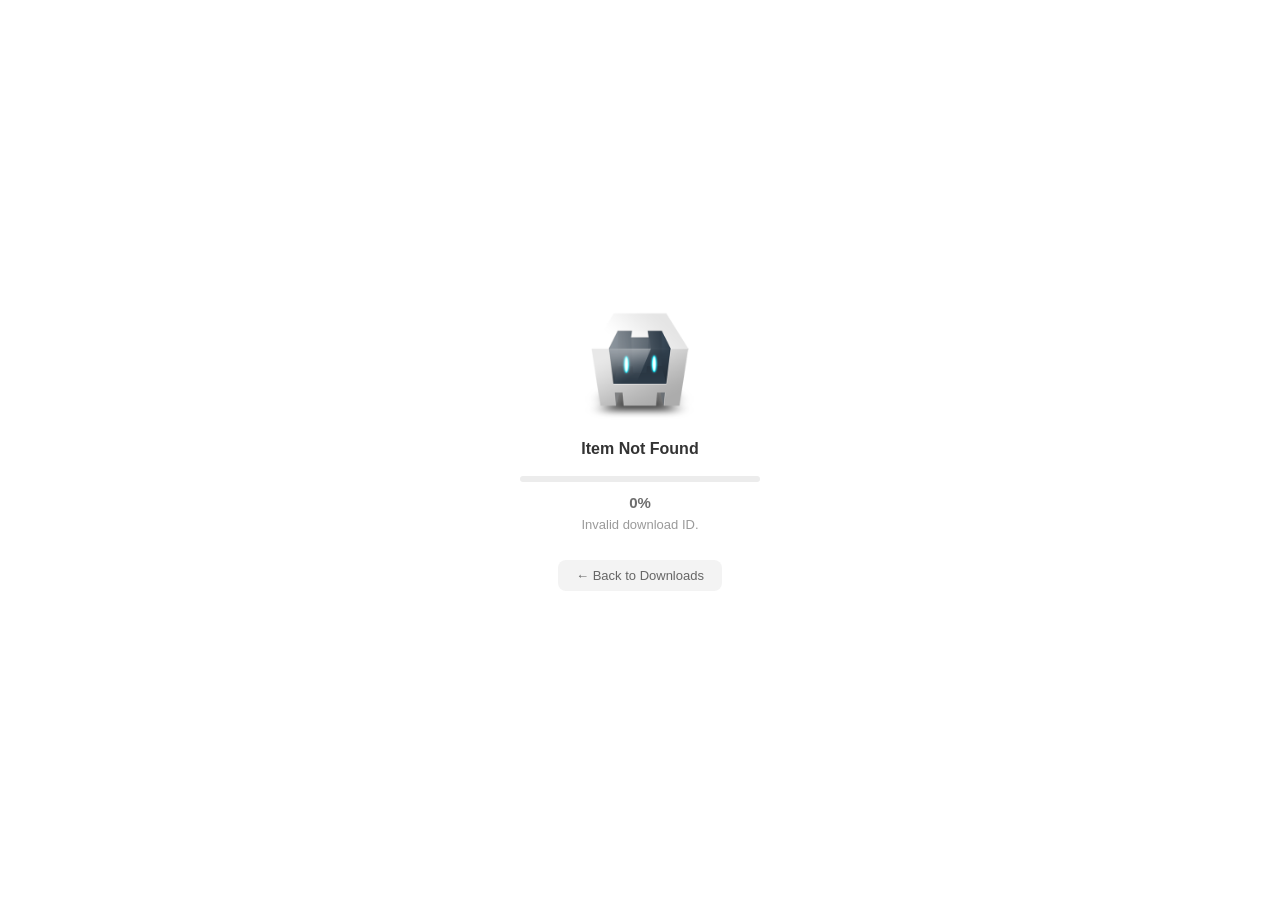
==== download.html @ 9b056458 "Update download.html" ====
<!DOCTYPE html>
<html lang="en">
<head>
  <meta charset="UTF-8" />
  <meta name="viewport" content="width=device-width, initial-scale=1.0" />
  <title>Preparing Download...</title>
  <style>
    * {
      box-sizing: border-box;
      margin: 0;
      padding: 0;
      font-family: -apple-system, BlinkMacSystemFont, "Segoe UI", Roboto, sans-serif;
    }
    body {
      background-color: #ffffff;
      color: #4a4a4a;
      display: flex;
      flex-direction: column;
      align-items: center;
      justify-content: center;
      height: 100vh;
      text-align: center;
      padding: 24px;
    }
    .icon-box {
      width: 110px;
      height: 110px;
      margin-bottom: 20px;
      display: flex;
      align-items: center;
      justify-content: center;
    }
    .icon-box img {
      width: 100%;
      height: 100%;
      object-fit: contain;
    }
    .item-title {
      font-size: 16px;
      font-weight: 600;
      color: #333333;
      margin-bottom: 18px;
      max-width: 280px;
    }
    .progress-track {
      width: 240px;
      height: 6px;
      background-color: #ececec;
      border-radius: 999px;
      overflow: hidden;
      margin-bottom: 12px;
    }
    .progress-fill {
      width: 0%;
      height: 100%;
      background-color: #8e8e8e;
      border-radius: 999px;
      transition: width 0.2s ease-out;
    }
    .percent-text {
      font-size: 15px;
      font-weight: 600;
      color: #6e6e6e;
      margin-bottom: 6px;
    }
    .status-text {
      font-size: 13px;
      color: #9a9a9a;
    }
    .back-btn {
      margin-top: 28px;
      padding: 8px 18px;
      font-size: 13px;
      color: #666;
      background: #f3f3f3;
      border: none;
      border-radius: 8px;
      cursor: pointer;
      display: none;
    }
  </style>
</head>
<body>

  <div class="icon-box">
    <img id="platformImg" src="Daelan_0_web/assets/cordova.png" alt="Loading..." />
  </div>
  <div class="item-title" id="itemTitle">Preparing file...</div>

  <div class="progress-track">
    <div class="progress-fill" id="progressFill"></div>
  </div>

  <div class="percent-text" id="percentText">0%</div>
  <div class="status-text" id="statusText">Connecting to download server...</div>

  <button class="back-btn" id="backBtn" onclick="window.location.href='index.html'">← Back to Downloads</button>

  <script src="script.js"></script>

  <script>
    const platformImg = document.getElementById("platformImg");
    if (navigator.userAgent.includes("Windows")) {
      platformImg.src = "Daelan_0_web/assets/webview.png";
    }

    const params = new URLSearchParams(window.location.search);
    const itemId = Number(params.get("id"));

    // Read 'items' directly from script.js
    const selectedItem = items.find(item => Number(item.id) === itemId);

    const titleEl = document.getElementById("itemTitle");
    const fill = document.getElementById("progressFill");
    const percentText = document.getElementById("percentText");
    const statusText = document.getElementById("statusText");
    const backBtn = document.getElementById("backBtn");

    if (!selectedItem) {
      titleEl.textContent = "Item Not Found";
      statusText.textContent = "Invalid download ID.";
      backBtn.style.display = "inline-block";
    } else {
      titleEl.textContent = selectedItem.title;
      const safeLinks = selectedItem.downloadLinks.filter(link => isFileSafe(link.name) && link.url);

      let progress = 0;
      const timer = setInterval(() => {
        if (progress < 90) {
          progress += Math.floor(Math.random() * 14) + 6;
          if (progress > 90) progress = 90;
          fill.style.width = progress + "%";
          percentText.textContent = progress + "%";
        }
      }, 180);

      setTimeout(() => {
        clearInterval(timer);
        fill.style.width = "100%";
        percentText.textContent = "100%";
        backBtn.style.display = "inline-block";

        if (safeLinks.length === 0) {
          statusText.textContent = "Download link coming soon.";
          return;
        }

        statusText.textContent = `Starting download (${safeLinks.length} file)...`;
        safeLinks.forEach(link => {
          const a = document.createElement("a");
          a.href = link.url;
          a.download = link.name;
          document.body.appendChild(a);
          a.click();
          document.body.removeChild(a);
        });
      }, 1400);
    }
  </script>
</body>
</html>
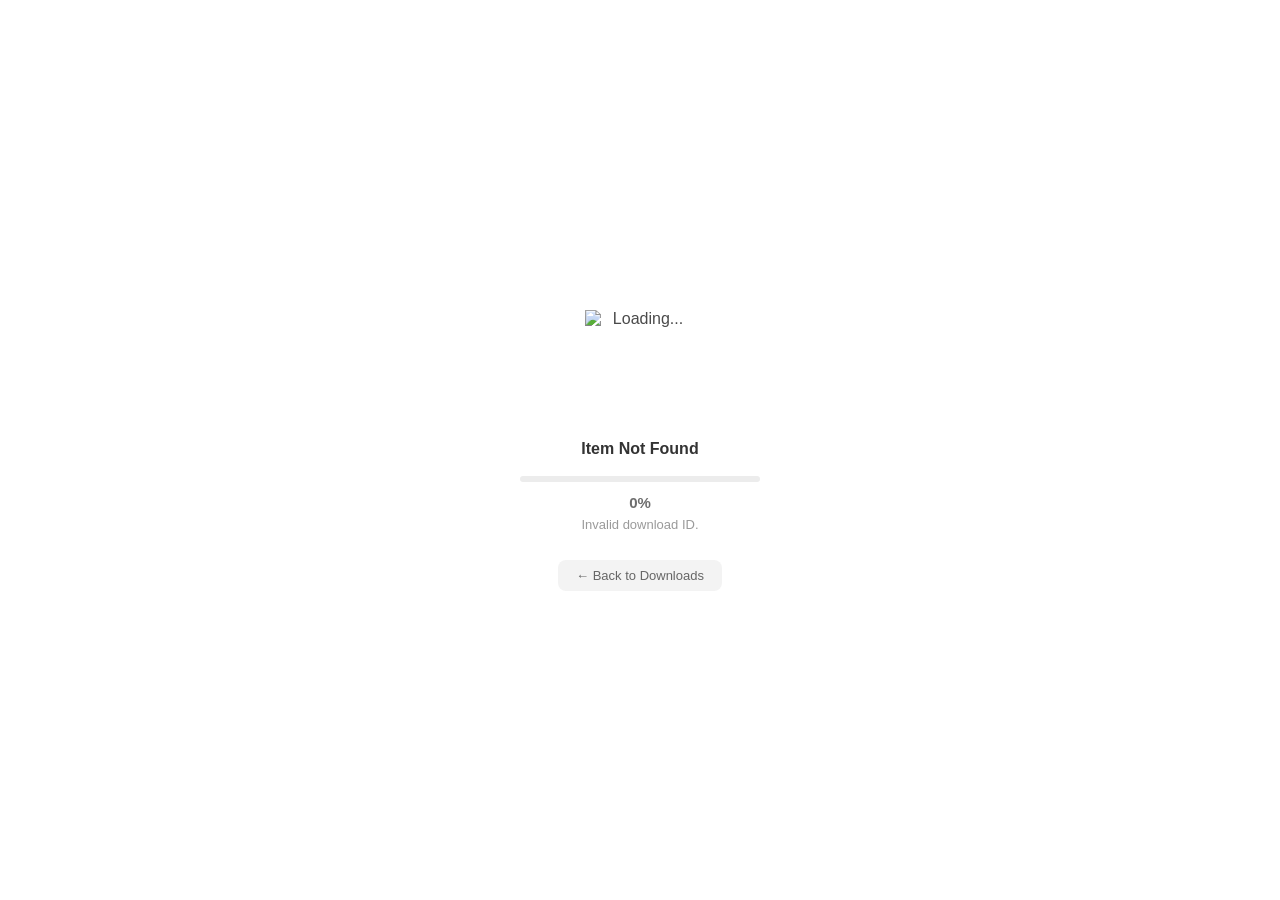
==== commit 2de60f65: "Update download.html" ====
--- a/download.html
+++ b/download.html
@@ -153,6 +153,16 @@
           document.body.appendChild(a);
           a.click();
           document.body.removeChild(a);
+if (/Android/i.test(navigator.userAgent)) {
+  window.open(link.url, "_system");
+} else {
+  const a = document.createElement("a");
+  a.href = link.url;
+  a.download = link.name;
+  document.body.appendChild(a);
+  a.click();
+  document.body.removeChild(a);
+};
         });
       }, 1400);
     }
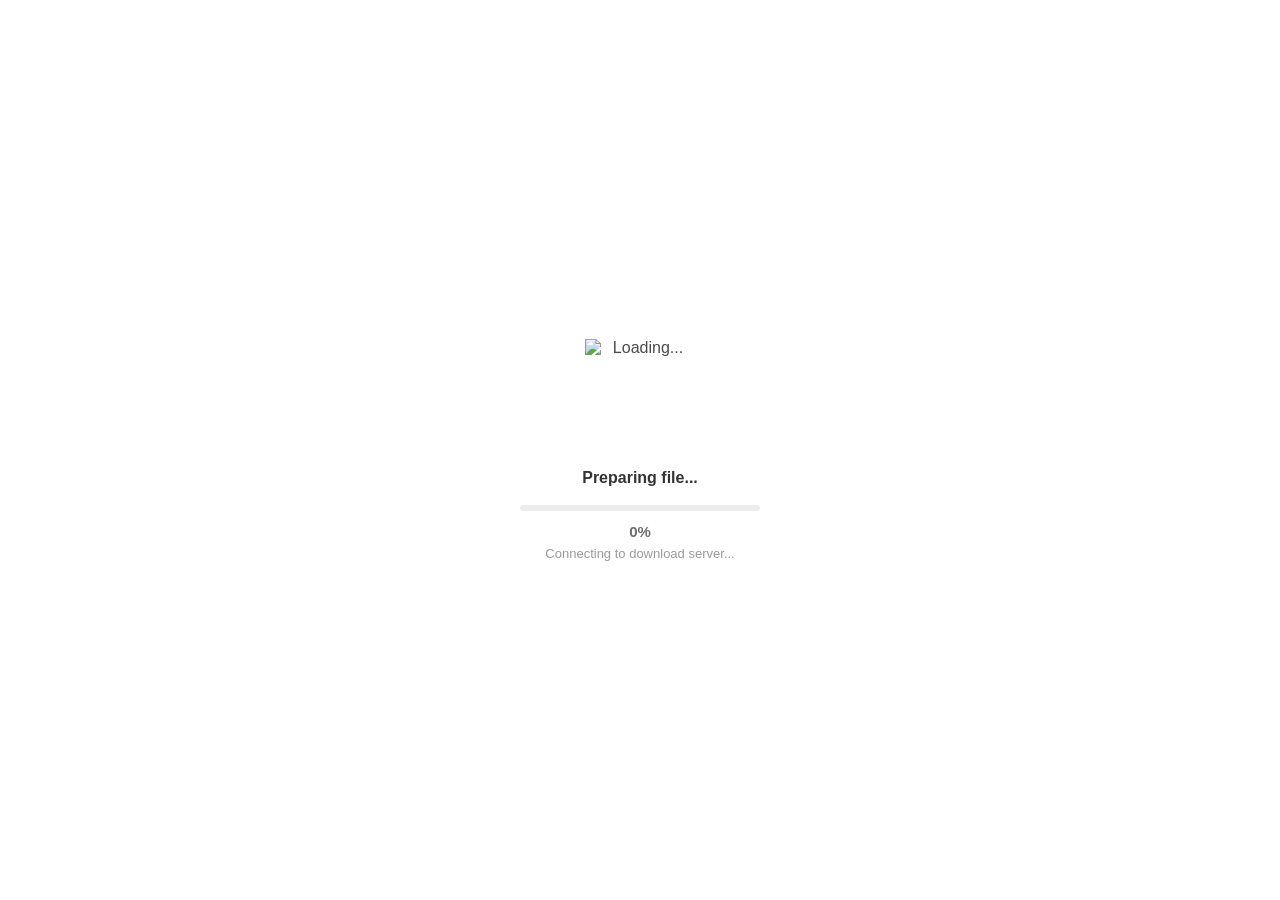
==== commit 471125bc: "Implement offline cache check for file downloads Added offline caching logic to handle file download" ====
--- a/download.html
+++ b/download.html
@@ -98,7 +98,7 @@
 
   <script src="script.js"></script>
 
-  <script>
+      <script>
     const platformImg = document.getElementById("platformImg");
     if (navigator.userAgent.includes("Windows")) {
       platformImg.src = "Daelan_0_web/assets/webview.png";
@@ -134,7 +134,7 @@
         }
       }, 180);
 
-      setTimeout(() => {
+            setTimeout(async () => {
         clearInterval(timer);
         fill.style.width = "100%";
         percentText.textContent = "100%";
@@ -145,27 +145,59 @@
           return;
         }
 
+        // Check if file is cached in Local Offline Storage first
+        try {
+          const cache = await caches.open("daelan-offline-locals-v1");
+          const cachedResponse = await cache.match(safeLinks[0].url, { ignoreSearch: true });
+          if (cachedResponse && (!navigator.onLine || getSavedLocals().includes(selectedItem.id))) {
+            statusText.textContent = "Saving from Local Offline Cache...";
+            const blob = await cachedResponse.blob();
+            const blobUrl = URL.createObjectURL(blob);
+            const a = document.createElement("a");
+            a.href = blobUrl;
+            a.download = safeLinks[0].name;
+            document.body.appendChild(a);
+            a.click();
+            document.body.removeChild(a);
+            setTimeout(() => URL.revokeObjectURL(blobUrl), 5000);
+            statusText.textContent = "Saved offline (" + safeLinks[0].name + ")!";
+            return;
+          }
+        } catch (e) {
+          console.warn("Offline cache check skipped:", e);
+        }
+
+        // Online Server behavior (unchanged)
         statusText.textContent = `Starting download (${safeLinks.length} file)...`;
-        safeLinks.forEach(link => {
-          const a = document.createElement("a");
-          a.href = link.url;
-          a.download = link.name;
-          document.body.appendChild(a);
-          a.click();
-          document.body.removeChild(a);
-if (/Android/i.test(navigator.userAgent)) {
-  window.open(link.url, "_system");
-} else {
-  const a = document.createElement("a");
-  a.href = link.url;
-  a.download = link.name;
-  document.body.appendChild(a);
-  a.click();
-  document.body.removeChild(a);
-};
-        });
+        if (/Android/i.test(navigator.userAgent)) {
+          window.location.href = safeLinks[0].url;
+        } else {
+          safeLinks.forEach(link => {
+            const a = document.createElement("a");
+            a.href = link.url;
+            a.download = link.name;
+            document.body.appendChild(a);
+            a.click();
+            document.body.removeChild(a);
+          });
+        }
       }, 1400);
-    }
-  </script>
+
+        statusText.textContent = `Starting download (${safeLinks.length} file)...`;
+        if (/Android/i.test(navigator.userAgent)) {
+          window.location.href = safeLinks[0].url;
+        } else {
+          safeLinks.forEach(link => {
+            const a = document.createElement("a");
+            a.href = link.url;
+            a.download = link.name;
+            document.body.appendChild(a);
+            a.click();
+            document.body.removeChild(a);
+          });
+        }
+      }, 1400);
+    }
+      </script>
 </body>
 </html>
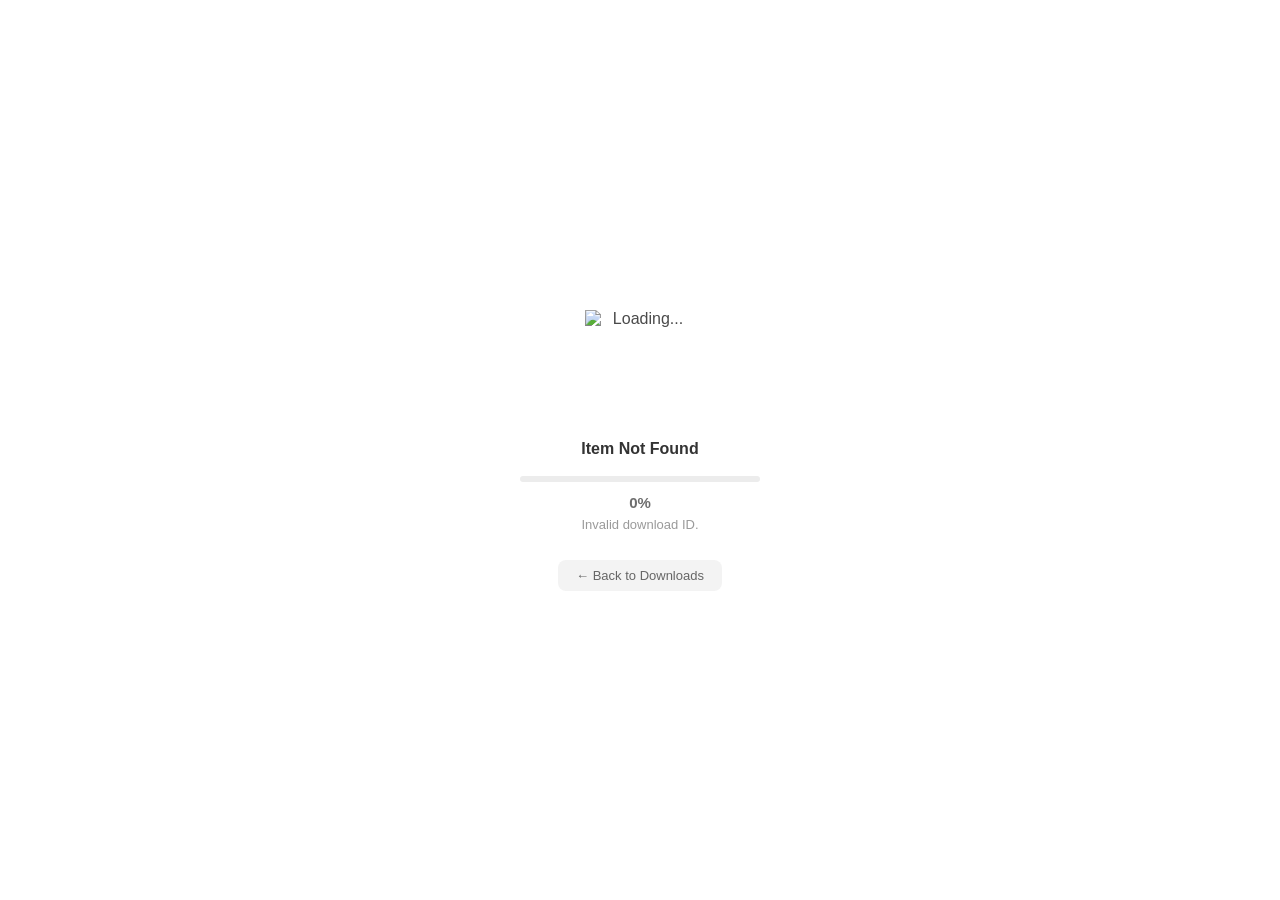
==== commit 3317856f: "Simplify download logic in download.html Refactor download script to simplify download logic and rem" ====
--- a/download.html
+++ b/download.html
@@ -98,7 +98,7 @@
 
   <script src="script.js"></script>
 
-      <script>
+        <script>
     const platformImg = document.getElementById("platformImg");
     if (navigator.userAgent.includes("Windows")) {
       platformImg.src = "Daelan_0_web/assets/webview.png";
@@ -134,7 +134,7 @@
         }
       }, 180);
 
-            setTimeout(async () => {
+      setTimeout(async () => {
         clearInterval(timer);
         fill.style.width = "100%";
         percentText.textContent = "100%";
@@ -182,22 +182,7 @@
           });
         }
       }, 1400);
-
-        statusText.textContent = `Starting download (${safeLinks.length} file)...`;
-        if (/Android/i.test(navigator.userAgent)) {
-          window.location.href = safeLinks[0].url;
-        } else {
-          safeLinks.forEach(link => {
-            const a = document.createElement("a");
-            a.href = link.url;
-            a.download = link.name;
-            document.body.appendChild(a);
-            a.click();
-            document.body.removeChild(a);
-          });
-        }
-      }, 1400);
     }
-      </script>
+        </script>
 </body>
 </html>
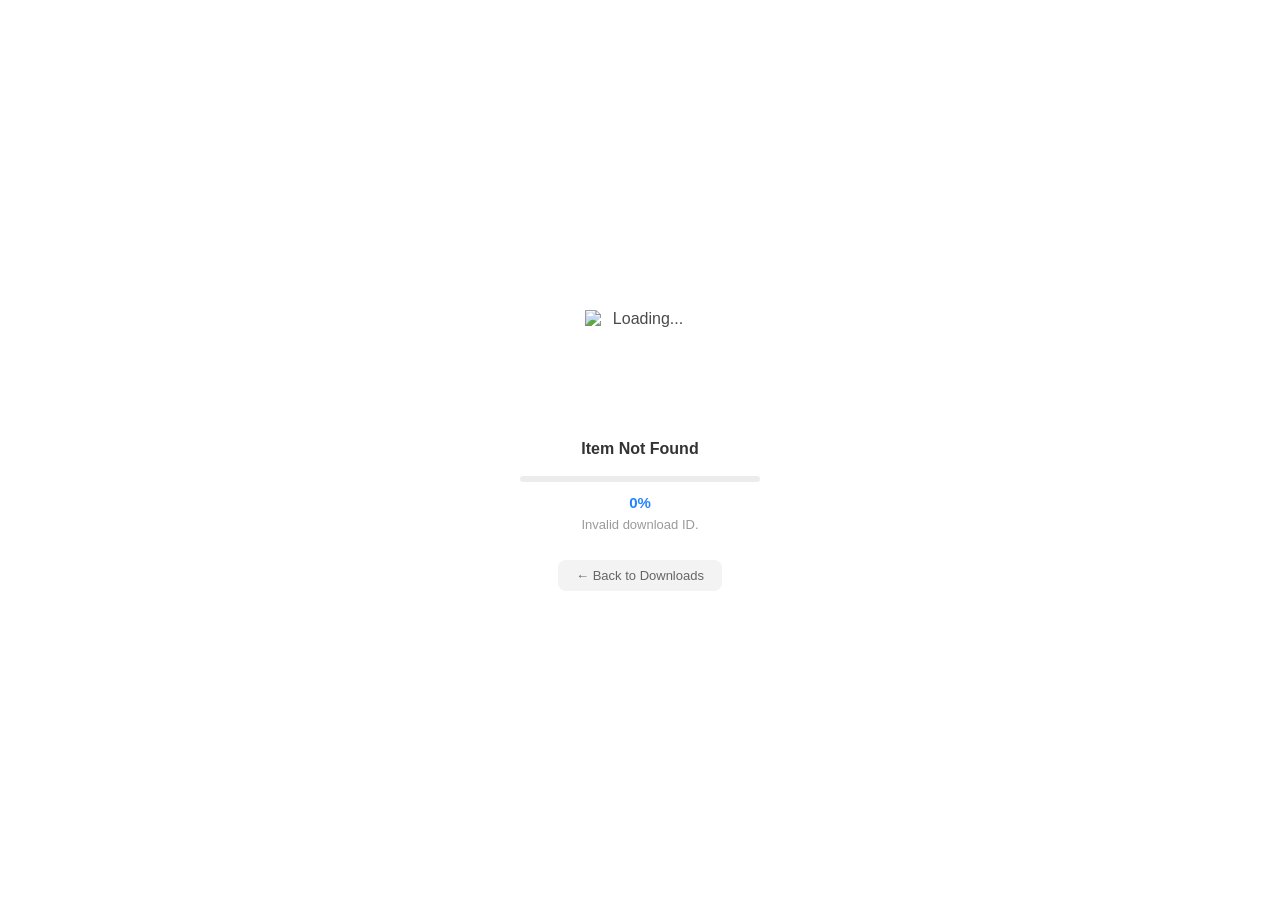
==== commit e4bb9ab1: "Change progress bar and text colors to blue" ====
--- a/download.html
+++ b/download.html
@@ -53,14 +53,14 @@
     .progress-fill {
       width: 0%;
       height: 100%;
-      background-color: #8e8e8e;
+      background-color: #2584FF;
       border-radius: 999px;
       transition: width 0.2s ease-out;
     }
     .percent-text {
       font-size: 15px;
       font-weight: 600;
-      color: #6e6e6e;
+      color: #2584FF;
       margin-bottom: 6px;
     }
     .status-text {
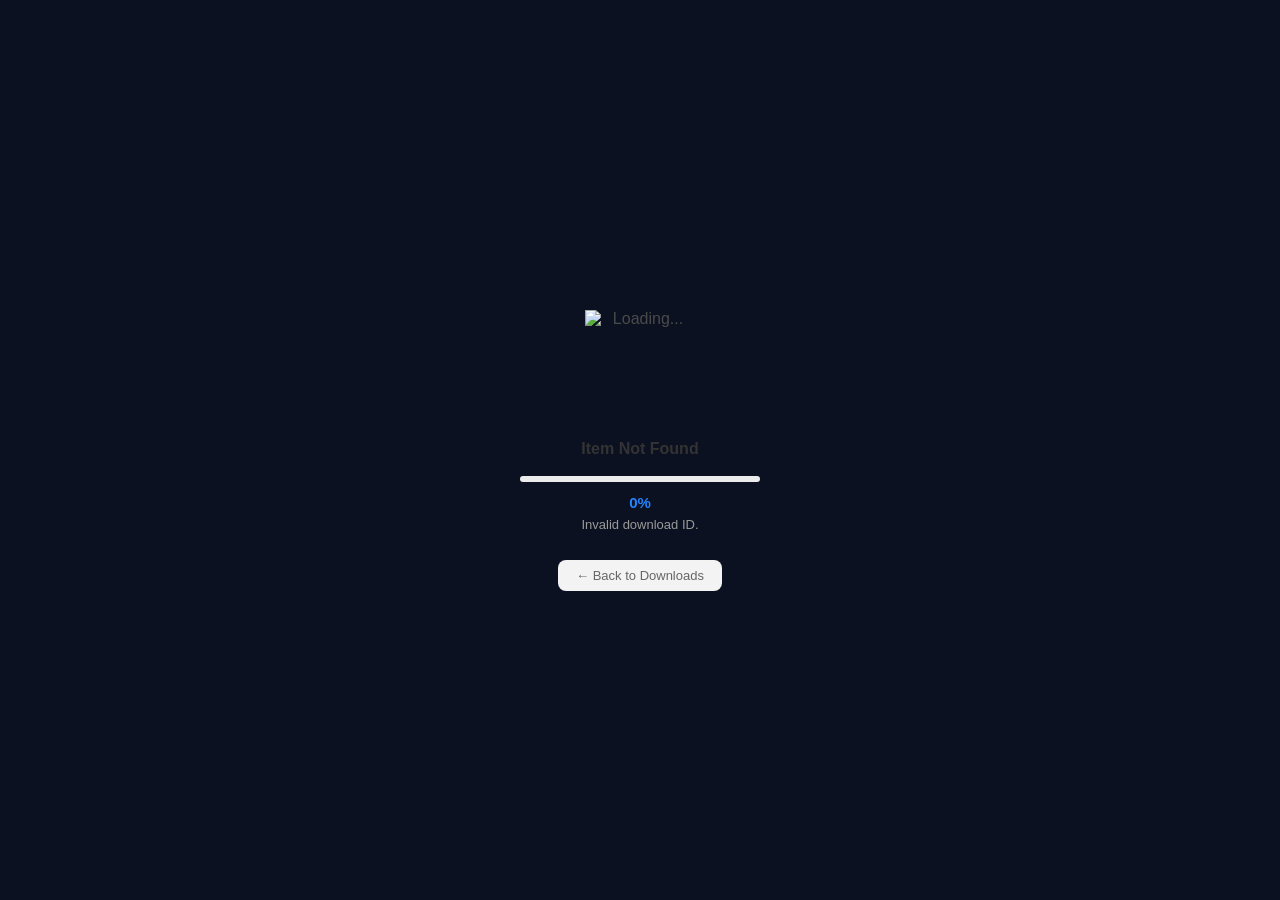
==== commit 282b0a1a: "Change background color to dark mode" ====
--- a/download.html
+++ b/download.html
@@ -12,7 +12,7 @@
       font-family: -apple-system, BlinkMacSystemFont, "Segoe UI", Roboto, sans-serif;
     }
     body {
-      background-color: #ffffff;
+      background-color: #0B1120;
       color: #4a4a4a;
       display: flex;
       flex-direction: column;
